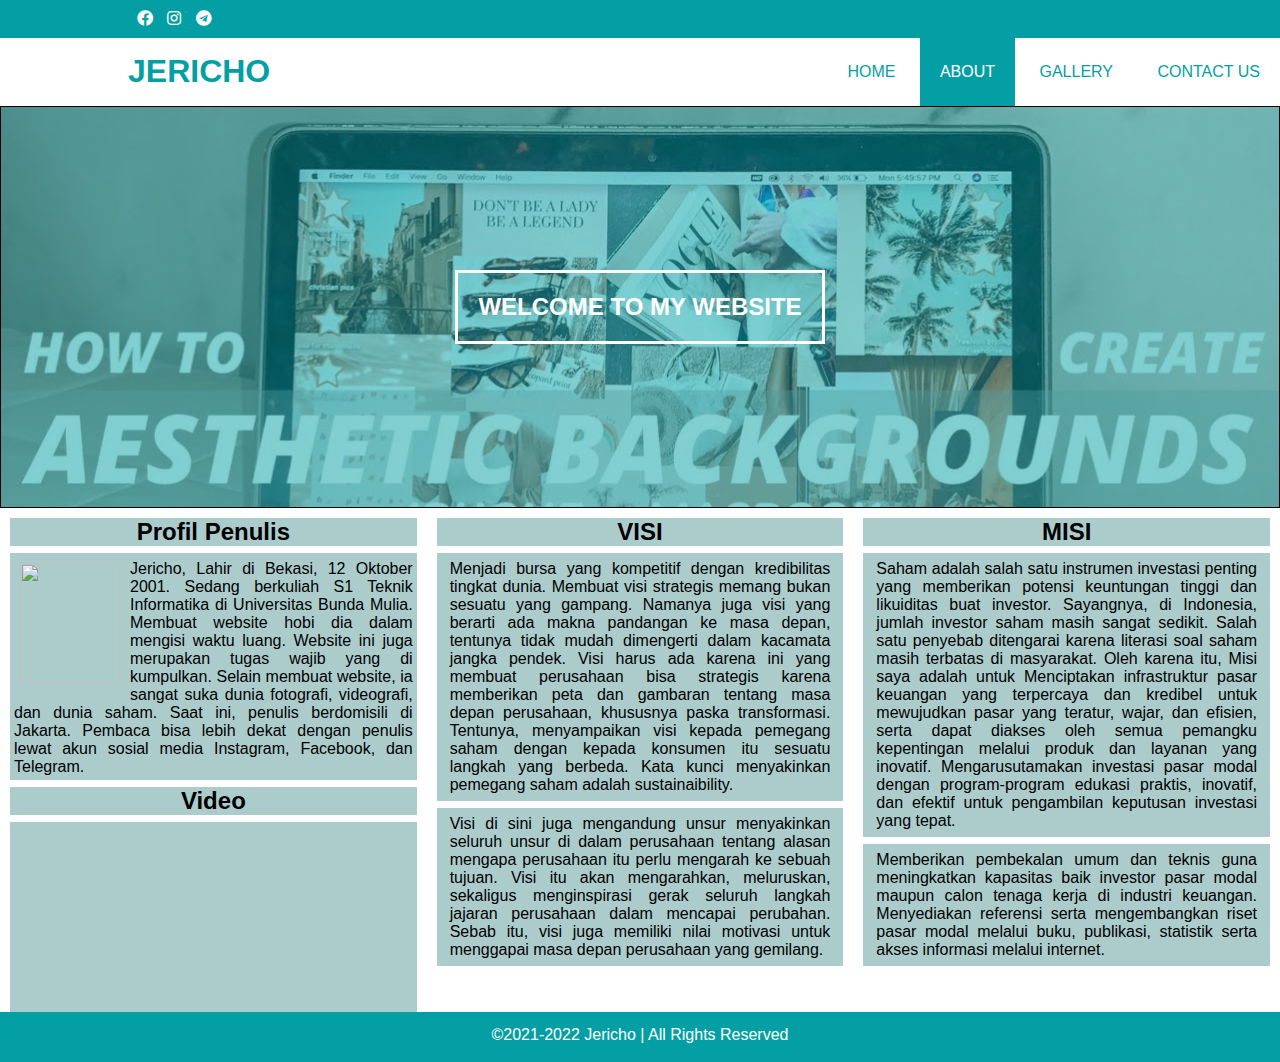
==== about.html @ 76006070 "first commit" ====
<!DOCTYPE html>
<html>
<head>
	<title></title>
	<link rel="stylesheet" type="text/css" href="about.css">
	<link rel="stylesheet" type="text/css" href="https://cdnjs.cloudflare.com/ajax/libs/font-awesome/5.15.2/css/all.min.css">
</head>
<body>
	<div class="body">	
		<div class="sosmed">
			<div class="container">
				<ul>
					<li><a href="https://m.facebook.com/home.php?_rdr" target="blank"><i class="fab fa-facebook"></i></a></li>
					<li><a href="https://www.instagram.com/jerichojr21/" target="blank"><i class="fab fa-instagram"></i></a></li>
					<li><a href="https://t.me/jerichojr21" target="blank"><i class="fab fa-telegram"></i></a></li>
				</ul>
			</div>
		</div>
		<header>
			<div class="container">
				<h1><a href="">JERICHO</a></h1>
				<ul>
					<li><a href="index.html">HOME</a></li>
					<li  class="active"><a href="about.html" target="_self">ABOUT</a></li>
					<li><a href="gallery.html" target="_self">GALLERY</a></li>
					<li><a href="ContactUs.html" target="_self">CONTACT US</a></li>
				</ul>
			</div>
		</header>
		<section class="banner">
			<h2><b>WELCOME TO MY WEBSITE</b></h2>
		</section>
		<div class="flex-column">
			<div class="flex-row">
				<div class="aside">
					<div class="content"><h2>Profil Penulis</h2></div>
					<div class="stripe"></div>
					<div class="gambar"><img src="jco.jpg" width="100px" height="120px" style="padding: 10px;"></div>
					<p>Jericho, Lahir di Bekasi, 12 Oktober 2001. Sedang berkuliah S1 Teknik Informatika di Universitas Bunda Mulia. Membuat website hobi dia dalam mengisi waktu luang. Website ini juga merupakan tugas wajib yang di kumpulkan. Selain membuat website, ia sangat suka dunia fotografi, videografi, dan dunia saham. Saat ini, penulis berdomisili di Jakarta. Pembaca bisa lebih dekat dengan penulis lewat akun sosial media Instagram, Facebook, dan Telegram.</p>
					<div class="stripe"></div>
					<div class="content"><h2>Video</h2></div>
					<div class="stripe"></div>
					<iframe width="100%" height="186px" src="https://www.youtube.com/embed/hSzJEWP53BQ" frameborder="0" allow="accelerometer; autoplay; clipboard-write; encrypted-media; gyroscope; picture-in-picture" allowfullscreen></iframe>
				</div>
			
				<div class="main1">
					<div class="content">
						<h2>VISI</h2>
					</div>
					<div class="stripe"></div>
					<div class="main1-1">
						<p>Menjadi bursa yang kompetitif dengan kredibilitas tingkat dunia. Membuat visi strategis memang bukan sesuatu yang gampang. Namanya juga visi yang berarti ada makna pandangan ke masa depan, tentunya tidak mudah dimengerti dalam kacamata jangka pendek. Visi harus ada karena ini yang membuat perusahaan bisa strategis karena memberikan peta dan gambaran tentang masa depan perusahaan, khususnya paska transformasi. Tentunya, menyampaikan visi kepada pemegang saham dengan kepada konsumen itu sesuatu langkah yang berbeda. Kata kunci menyakinkan pemegang saham adalah sustainaibility.</p>
						<div class="stripe"></div>
						<p>Visi di sini juga mengandung unsur menyakinkan seluruh unsur di dalam perusahaan tentang alasan mengapa perusahaan itu perlu mengarah ke sebuah tujuan. Visi itu akan mengarahkan, meluruskan, sekaligus menginspirasi gerak seluruh langkah jajaran perusahaan dalam mencapai perubahan. Sebab itu, visi juga memiliki nilai motivasi untuk menggapai masa depan perusahaan yang gemilang. </p>
					</div>
				</div>
			
				<div class="main2">
					<div class="content">
						<h2>MISI</h2>
					</div>
					<div class="stripe"></div>
					<div class="main2-1">
						<p>Saham adalah salah satu instrumen investasi penting yang memberikan potensi keuntungan tinggi dan likuiditas buat investor. Sayangnya, di Indonesia, jumlah investor saham masih sangat sedikit. Salah satu penyebab ditengarai karena literasi soal saham masih terbatas di masyarakat. Oleh karena itu, Misi saya adalah untuk Menciptakan infrastruktur pasar keuangan yang terpercaya dan kredibel untuk mewujudkan pasar yang teratur, wajar, dan efisien, serta dapat diakses oleh semua pemangku kepentingan melalui produk dan layanan yang inovatif. Mengarusutamakan investasi pasar modal dengan program-program edukasi praktis, inovatif, dan efektif untuk pengambilan keputusan investasi yang tepat.</p>
						<div class="stripe"></div>
						<p>Memberikan pembekalan umum dan teknis guna meningkatkan kapasitas baik investor pasar modal maupun calon tenaga kerja di industri keuangan. Menyediakan referensi serta mengembangkan riset pasar modal melalui buku, publikasi, statistik serta akses informasi melalui internet.</p>
					</div>
				</div>
			</div>
		</div>
	</div>
	<footer>
		<p>©2021-2022 Jericho | All Rights Reserved</p>
	</footer>
</body>
</html>
---- about.css ----
*{
	font-family: sans-serif;
	padding: 0;
	margin: 0;
}
.body{
	height: 100%;
}
.sosmed{
	background-color: #049FA4;
	padding: 5px;
}
.sosmed ul li{
	display: inline-block;
	padding-right: 5px;
	padding: 5px;
}
.sosmed a{
	color: white;
	text-decoration: none;
}
.container{
	margin-left: 10%;
}
.container:after{
	content: '';
	display: block;
	clear: both;
}
header a{
	color: #049FA4;
}
header h1{
	 float: left;
	 padding: 15px 0;
}
header ul{
	 float: right;
}
header ul li{
	display: inline-block;
}
header a{
	text-decoration: none;
}
header ul li a{
	display: inline-block;
	padding: 25px 20px;
}
header ul li a:hover{
	background-color: #049FA4;
	color: white;
}
.active{
	background-color: #049FA4;
}
.active a{
	color: white;
}
.banner{
	height: 400px;
	border: 1px solid;
	background-image: url(img/img.jpg);
	background-size: cover;
	position: relative;
	display: flex;
	justify-content: center;
	align-items: center;
}
.banner:after{
	content: '';
	display: block;
	position: absolute;
	top: 0;
	bottom: 0;
	left: 0;
	right: 0;
	background-color: rgb(4, 159, 164, .5); 
}
.banner h2{
	z-index: 1;
	color: white;
	padding: 20px;
	border: 3px solid;
}
.flex-column{
	display: flex;
	flex-direction: column;
}
.flex-row{
	display: flex;
	flex-direction: row;
}
.aside{
	flex-basis: 33.5%;
	background-color: #ACCCCC;
	margin-top: 10px;
	box-sizing: border-box;
	margin-left: 10px;
}
.aside a{
	color: white;
	text-decoration: none;
	font-size: 34px;
}
.content h2{
	text-align: center;
}
.stripe{
	height: 7px;
	background-color: white;
}
.aside img{
	float: left;
	padding-right: 10px;
}
.aside p{
	text-align: justify;
	margin-top: 3px;
	padding: 4px;
}
.main1{
	flex-basis: 33.5%;
	margin: 10px;
	box-sizing: border-box;
	margin-left: 20px;
}
.main1 h2{
	background-color: #ACCCCC
}
.main1-1{
	background-color: #ACCCCC
}
.main1 p{
	text-align: justify;
	margin-left: 6px;
	margin-right: 6px;
	padding: 7px;
}
.main2{
	flex-basis: 33.5%;
	margin: 10px;
	box-sizing: border-box;
}
.main2 h2{
	background-color: #ACCCCC
}
.main2-1{
	background-color: #ACCCCC
}
.main2 p{
	text-align: justify;
	margin-left: 6px;
	margin-right: 6px;
	padding: 7px;
}
footer {
  width: 100%;
  background-color: #049FA4;
  color: white;
  text-align: center;
  height: 50px;
}
footer p{
	padding-top: 14px;
}

@media screen and (max-width: 600px) {
	.flex-row{
		flex-direction: column;
	}
	.aside, .main2 {
		width: 96%;
		padding: 0;
	}
	.main1{
		width: 96%;
		padding: 0;
		margin-left: 9px;
	}
}
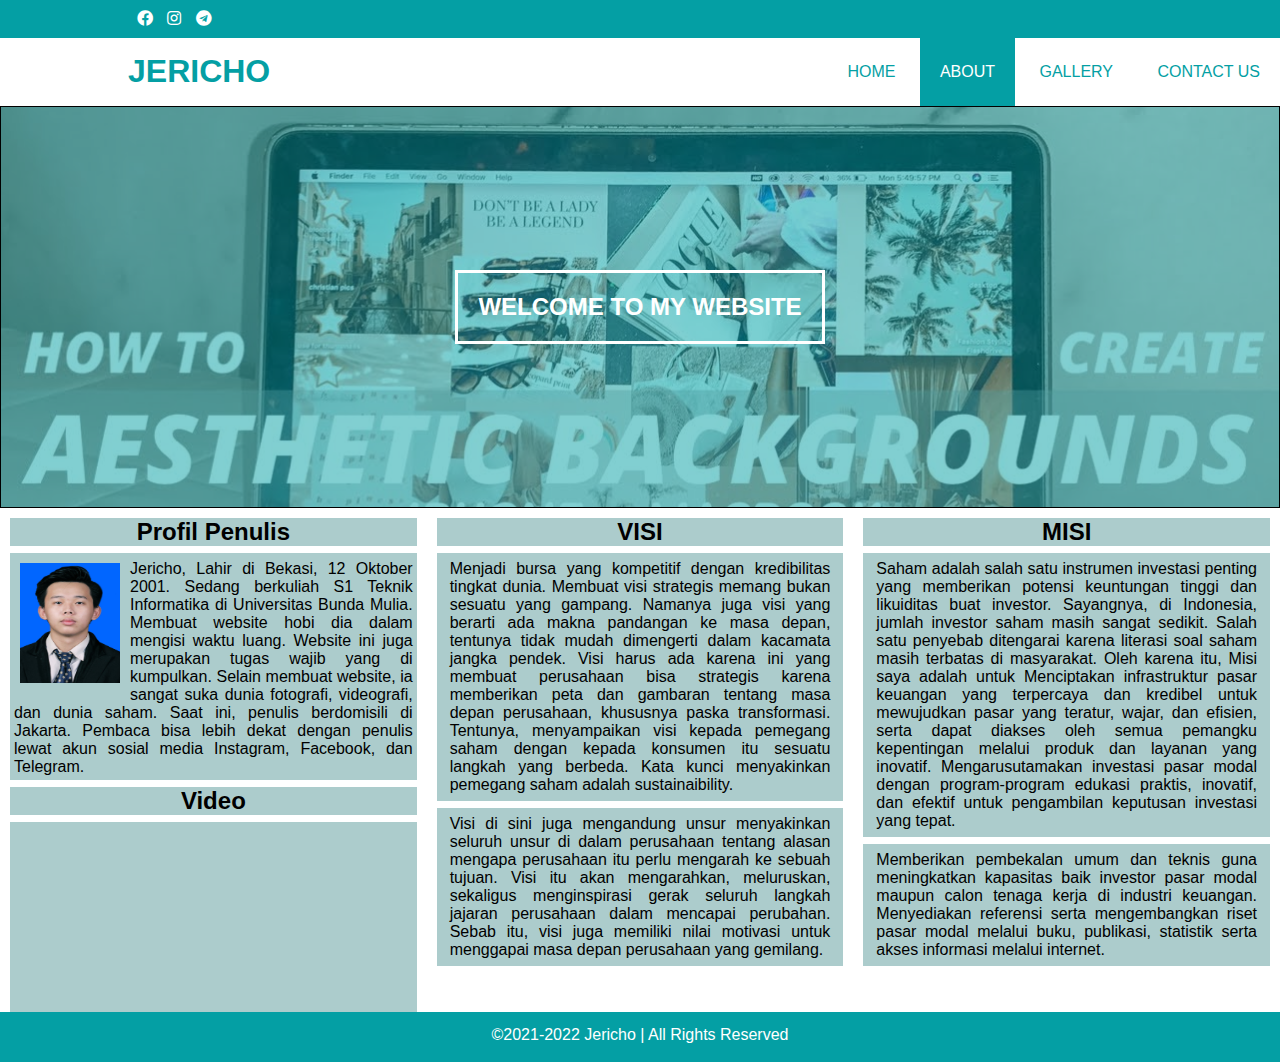
==== commit fbdbdb10: "Clean Code" ====
--- a/about.html
+++ b/about.html
@@ -5,70 +5,68 @@
 	<link rel="stylesheet" type="text/css" href="about.css">
 	<link rel="stylesheet" type="text/css" href="https://cdnjs.cloudflare.com/ajax/libs/font-awesome/5.15.2/css/all.min.css">
 </head>
-<body>
-	<div class="body">	
-		<div class="sosmed">
-			<div class="container">
-				<ul>
-					<li><a href="https://m.facebook.com/home.php?_rdr" target="blank"><i class="fab fa-facebook"></i></a></li>
-					<li><a href="https://www.instagram.com/jerichojr21/" target="blank"><i class="fab fa-instagram"></i></a></li>
-					<li><a href="https://t.me/jerichojr21" target="blank"><i class="fab fa-telegram"></i></a></li>
-				</ul>
-			</div>
-		</div>
-		<header>
-			<div class="container">
-				<h1><a href="">JERICHO</a></h1>
-				<ul>
-					<li><a href="index.html">HOME</a></li>
-					<li  class="active"><a href="about.html" target="_self">ABOUT</a></li>
-					<li><a href="gallery.html" target="_self">GALLERY</a></li>
-					<li><a href="ContactUs.html" target="_self">CONTACT US</a></li>
-				</ul>
-			</div>
-		</header>
-		<section class="banner">
-			<h2><b>WELCOME TO MY WEBSITE</b></h2>
-		</section>
-		<div class="flex-column">
-			<div class="flex-row">
-				<div class="aside">
-					<div class="content"><h2>Profil Penulis</h2></div>
-					<div class="stripe"></div>
-					<div class="gambar"><img src="jco.jpg" width="100px" height="120px" style="padding: 10px;"></div>
-					<p>Jericho, Lahir di Bekasi, 12 Oktober 2001. Sedang berkuliah S1 Teknik Informatika di Universitas Bunda Mulia. Membuat website hobi dia dalam mengisi waktu luang. Website ini juga merupakan tugas wajib yang di kumpulkan. Selain membuat website, ia sangat suka dunia fotografi, videografi, dan dunia saham. Saat ini, penulis berdomisili di Jakarta. Pembaca bisa lebih dekat dengan penulis lewat akun sosial media Instagram, Facebook, dan Telegram.</p>
-					<div class="stripe"></div>
-					<div class="content"><h2>Video</h2></div>
-					<div class="stripe"></div>
-					<iframe width="100%" height="186px" src="https://www.youtube.com/embed/hSzJEWP53BQ" frameborder="0" allow="accelerometer; autoplay; clipboard-write; encrypted-media; gyroscope; picture-in-picture" allowfullscreen></iframe>
-				</div>
-			
-				<div class="main1">
-					<div class="content">
-						<h2>VISI</h2>
-					</div>
-					<div class="stripe"></div>
-					<div class="main1-1">
-						<p>Menjadi bursa yang kompetitif dengan kredibilitas tingkat dunia. Membuat visi strategis memang bukan sesuatu yang gampang. Namanya juga visi yang berarti ada makna pandangan ke masa depan, tentunya tidak mudah dimengerti dalam kacamata jangka pendek. Visi harus ada karena ini yang membuat perusahaan bisa strategis karena memberikan peta dan gambaran tentang masa depan perusahaan, khususnya paska transformasi. Tentunya, menyampaikan visi kepada pemegang saham dengan kepada konsumen itu sesuatu langkah yang berbeda. Kata kunci menyakinkan pemegang saham adalah sustainaibility.</p>
-						<div class="stripe"></div>
-						<p>Visi di sini juga mengandung unsur menyakinkan seluruh unsur di dalam perusahaan tentang alasan mengapa perusahaan itu perlu mengarah ke sebuah tujuan. Visi itu akan mengarahkan, meluruskan, sekaligus menginspirasi gerak seluruh langkah jajaran perusahaan dalam mencapai perubahan. Sebab itu, visi juga memiliki nilai motivasi untuk menggapai masa depan perusahaan yang gemilang. </p>
-					</div>
-				</div>
-			
-				<div class="main2">
-					<div class="content">
-						<h2>MISI</h2>
-					</div>
-					<div class="stripe"></div>
-					<div class="main2-1">
-						<p>Saham adalah salah satu instrumen investasi penting yang memberikan potensi keuntungan tinggi dan likuiditas buat investor. Sayangnya, di Indonesia, jumlah investor saham masih sangat sedikit. Salah satu penyebab ditengarai karena literasi soal saham masih terbatas di masyarakat. Oleh karena itu, Misi saya adalah untuk Menciptakan infrastruktur pasar keuangan yang terpercaya dan kredibel untuk mewujudkan pasar yang teratur, wajar, dan efisien, serta dapat diakses oleh semua pemangku kepentingan melalui produk dan layanan yang inovatif. Mengarusutamakan investasi pasar modal dengan program-program edukasi praktis, inovatif, dan efektif untuk pengambilan keputusan investasi yang tepat.</p>
-						<div class="stripe"></div>
-						<p>Memberikan pembekalan umum dan teknis guna meningkatkan kapasitas baik investor pasar modal maupun calon tenaga kerja di industri keuangan. Menyediakan referensi serta mengembangkan riset pasar modal melalui buku, publikasi, statistik serta akses informasi melalui internet.</p>
-					</div>
-				</div>
-			</div>
+<body>	
+	<div class="sosmed">
+		<div class="container">
+			<ul>
+				<li><a href="https://m.facebook.com/home.php?_rdr" target="blank"><i class="fab fa-facebook"></i></a></li>
+				<li><a href="https://www.instagram.com/jerichojr21/" target="blank"><i class="fab fa-instagram"></i></a></li>
+				<li><a href="https://t.me/jerichojr21" target="blank"><i class="fab fa-telegram"></i></a></li>
+			</ul>
 		</div>
 	</div>
+	<header>
+		<div class="container">
+			<h1><a href="/">JERICHO</a></h1>
+			<ul>
+				<li><a href="index.html">HOME</a></li>
+				<li  class="active"><a href="about.html" target="_self">ABOUT</a></li>
+				<li><a href="gallery.html" target="_self">GALLERY</a></li>
+				<li><a href="ContactUs.html" target="_self">CONTACT US</a></li>
+			</ul>
+		</div>
+	</header>
+
+	<section class="banner">
+		<h2><b>WELCOME TO MY WEBSITE</b></h2>
+	</section>
+
+	<main class="flex-row">
+		<aside class="aside">
+			<div class="content"><h2>Profil Penulis</h2></div>
+			<div class="stripe"></div>
+			<div class="gambar"><img src="img/jco.jpg" width="100px" height="120px" style="padding: 10px;"></div>
+			<p>Jericho, Lahir di Bekasi, 12 Oktober 2001. Sedang berkuliah S1 Teknik Informatika di Universitas Bunda Mulia. Membuat website hobi dia dalam mengisi waktu luang. Website ini juga merupakan tugas wajib yang di kumpulkan. Selain membuat website, ia sangat suka dunia fotografi, videografi, dan dunia saham. Saat ini, penulis berdomisili di Jakarta. Pembaca bisa lebih dekat dengan penulis lewat akun sosial media Instagram, Facebook, dan Telegram.</p>
+			<div class="stripe"></div>
+			<div class="content"><h2>Video</h2></div>
+			<div class="stripe"></div>
+			<iframe width="100%" height="186px" src="https://www.youtube.com/embed/hSzJEWP53BQ" frameborder="0" allow="accelerometer; autoplay; clipboard-write; encrypted-media; gyroscope; picture-in-picture" allowfullscreen></iframe>
+		</aside>
+	
+		<div class="main1">
+			<div class="content">
+				<h2>VISI</h2>
+			</div>
+			<div class="stripe"></div>
+			<article class="main1-1">
+				<p>Menjadi bursa yang kompetitif dengan kredibilitas tingkat dunia. Membuat visi strategis memang bukan sesuatu yang gampang. Namanya juga visi yang berarti ada makna pandangan ke masa depan, tentunya tidak mudah dimengerti dalam kacamata jangka pendek. Visi harus ada karena ini yang membuat perusahaan bisa strategis karena memberikan peta dan gambaran tentang masa depan perusahaan, khususnya paska transformasi. Tentunya, menyampaikan visi kepada pemegang saham dengan kepada konsumen itu sesuatu langkah yang berbeda. Kata kunci menyakinkan pemegang saham adalah sustainaibility.</p>
+				<div class="stripe"></div>
+				<p>Visi di sini juga mengandung unsur menyakinkan seluruh unsur di dalam perusahaan tentang alasan mengapa perusahaan itu perlu mengarah ke sebuah tujuan. Visi itu akan mengarahkan, meluruskan, sekaligus menginspirasi gerak seluruh langkah jajaran perusahaan dalam mencapai perubahan. Sebab itu, visi juga memiliki nilai motivasi untuk menggapai masa depan perusahaan yang gemilang. </p>
+			</article>
+		</div>
+	
+		<div class="main2">
+			<div class="content">
+				<h2>MISI</h2>
+			</div>
+			<div class="stripe"></div>
+			<article class="main2-1">
+				<p>Saham adalah salah satu instrumen investasi penting yang memberikan potensi keuntungan tinggi dan likuiditas buat investor. Sayangnya, di Indonesia, jumlah investor saham masih sangat sedikit. Salah satu penyebab ditengarai karena literasi soal saham masih terbatas di masyarakat. Oleh karena itu, Misi saya adalah untuk Menciptakan infrastruktur pasar keuangan yang terpercaya dan kredibel untuk mewujudkan pasar yang teratur, wajar, dan efisien, serta dapat diakses oleh semua pemangku kepentingan melalui produk dan layanan yang inovatif. Mengarusutamakan investasi pasar modal dengan program-program edukasi praktis, inovatif, dan efektif untuk pengambilan keputusan investasi yang tepat.</p>
+				<div class="stripe"></div>
+				<p>Memberikan pembekalan umum dan teknis guna meningkatkan kapasitas baik investor pasar modal maupun calon tenaga kerja di industri keuangan. Menyediakan referensi serta mengembangkan riset pasar modal melalui buku, publikasi, statistik serta akses informasi melalui internet.</p>
+			</article>
+		</div>
+	</main>
 	<footer>
 		<p>©2021-2022 Jericho | All Rights Reserved</p>
 	</footer>
--- a/about.css
+++ b/about.css
@@ -2,9 +2,6 @@
 	font-family: sans-serif;
 	padding: 0;
 	margin: 0;
-}
-.body{
-	height: 100%;
 }
 .sosmed{
 	background-color: #049FA4;
@@ -82,10 +79,6 @@
 	color: white;
 	padding: 20px;
 	border: 3px solid;
-}
-.flex-column{
-	display: flex;
-	flex-direction: column;
 }
 .flex-row{
 	display: flex;
